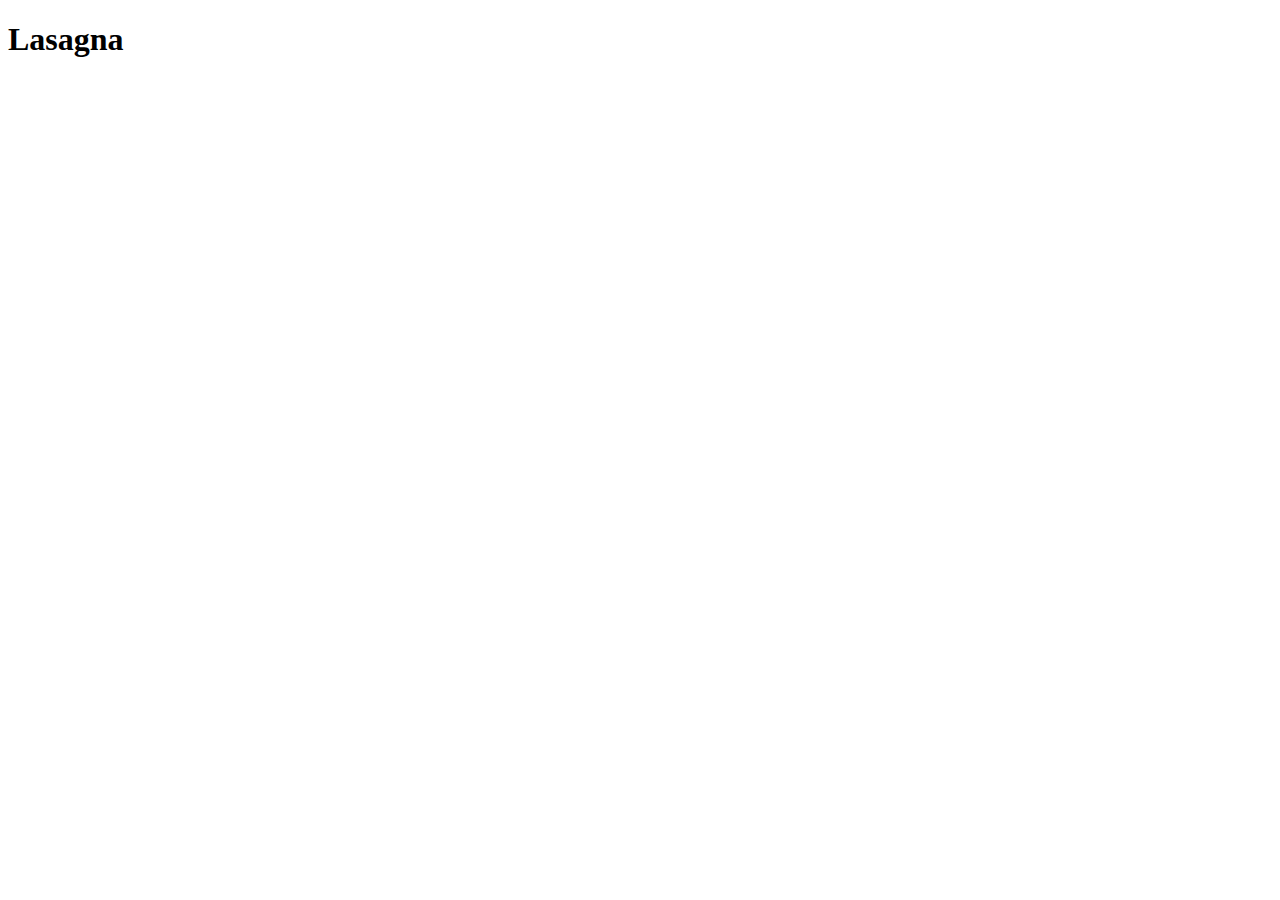
==== Recipes/lasagna.html @ b4ba7751 "1º Passo executado" ====
<!DOCTYPE html>
<html lang="en">
<head>
    <meta charset="UTF-8">
    <meta http-equiv="X-UA-Compatible" content="IE=edge">
    <meta name="viewport" content="width=device-width, initial-scale=1.0">
    <title>Lasagna</title>
</head> 
<body>
    <h1>Lasagna</h1>
</body>
</html>
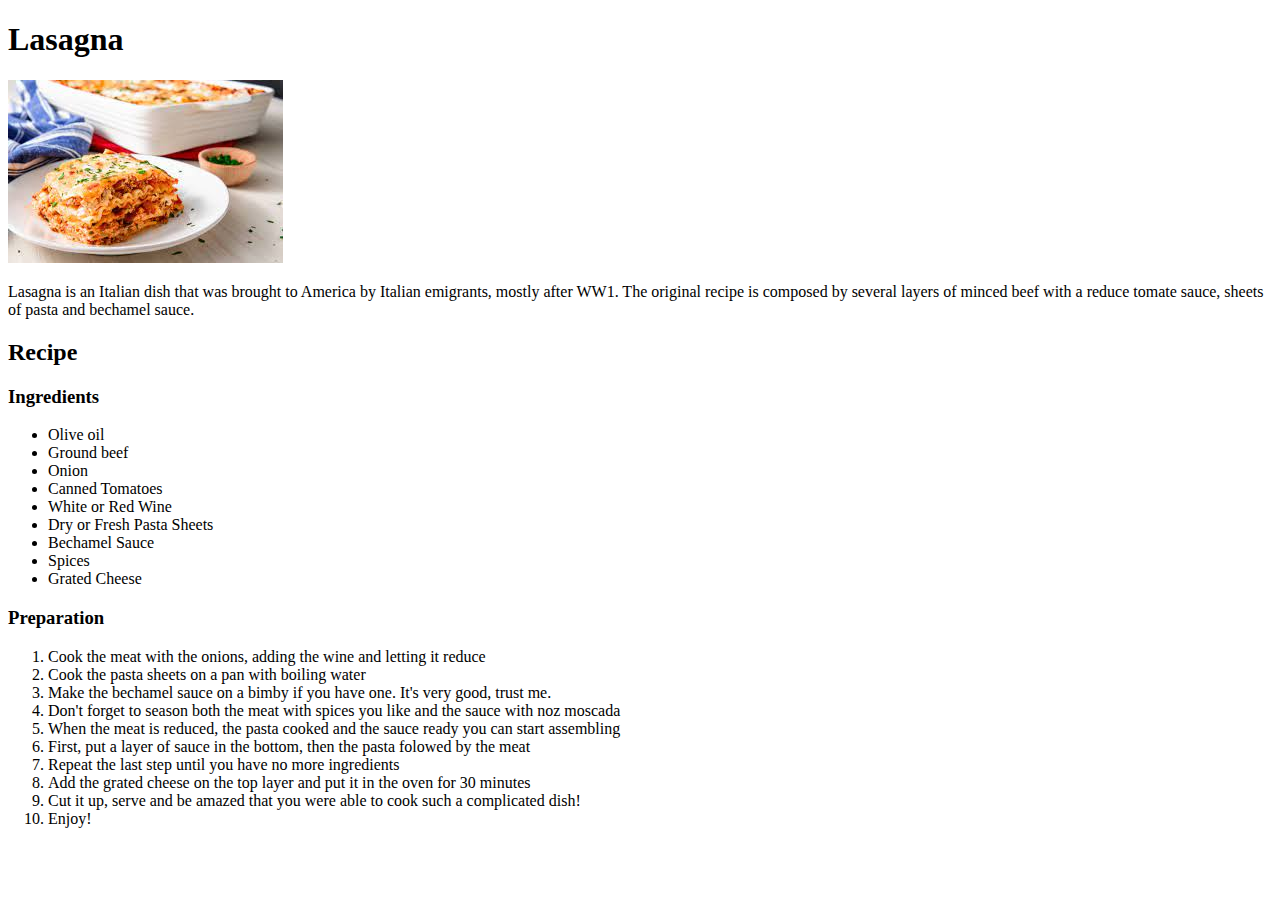
==== commit 0748f5a7: "Final" ====
--- a/Recipes/lasagna.html
+++ b/Recipes/lasagna.html
@@ -8,5 +8,36 @@
 </head> 
 <body>
     <h1>Lasagna</h1>
+    <img src="../img/lasagna.jpeg" alt="Lasagna">
+    <p>Lasagna is an Italian dish that was brought to America by Italian emigrants,
+        mostly after WW1. The original recipe is composed by several layers of minced
+        beef with a reduce tomate sauce, sheets of pasta and bechamel sauce. 
+    </p>
+    <h2>Recipe</h2>
+    <h3>Ingredients</h3>
+    <ul>
+        <li>Olive oil</li>
+        <li>Ground beef</li>
+        <li>Onion</li>
+        <li>Canned Tomatoes</li>
+        <li>White or Red Wine</li>
+        <li>Dry or Fresh Pasta Sheets</li>
+        <li>Bechamel Sauce</li>
+        <li>Spices</li>
+        <li>Grated Cheese</li>
+    </ul>
+    <h3>Preparation</h3>
+    <ol>
+        <li>Cook the meat with the onions, adding the wine and letting it reduce</li>
+        <li>Cook the pasta sheets on a pan with boiling water</li>
+        <li>Make the bechamel sauce on a bimby if you have one. It's very good, trust me.</li>
+        <li>Don't forget to season both the meat with spices you like and the sauce with noz moscada</li>
+        <li>When the meat is reduced, the pasta cooked and the sauce ready you can start assembling </li>
+        <li>First, put a layer of sauce in the bottom, then the pasta folowed by the meat</li>
+        <li>Repeat the last step until you have no more ingredients</li>
+        <li>Add the grated cheese on the top layer and put it in the oven for 30 minutes</li>
+        <li>Cut it up, serve and be amazed that you were able to cook such a complicated dish!</li>
+        <li>Enjoy!</li>
+    </ol>
 </body>
 </html>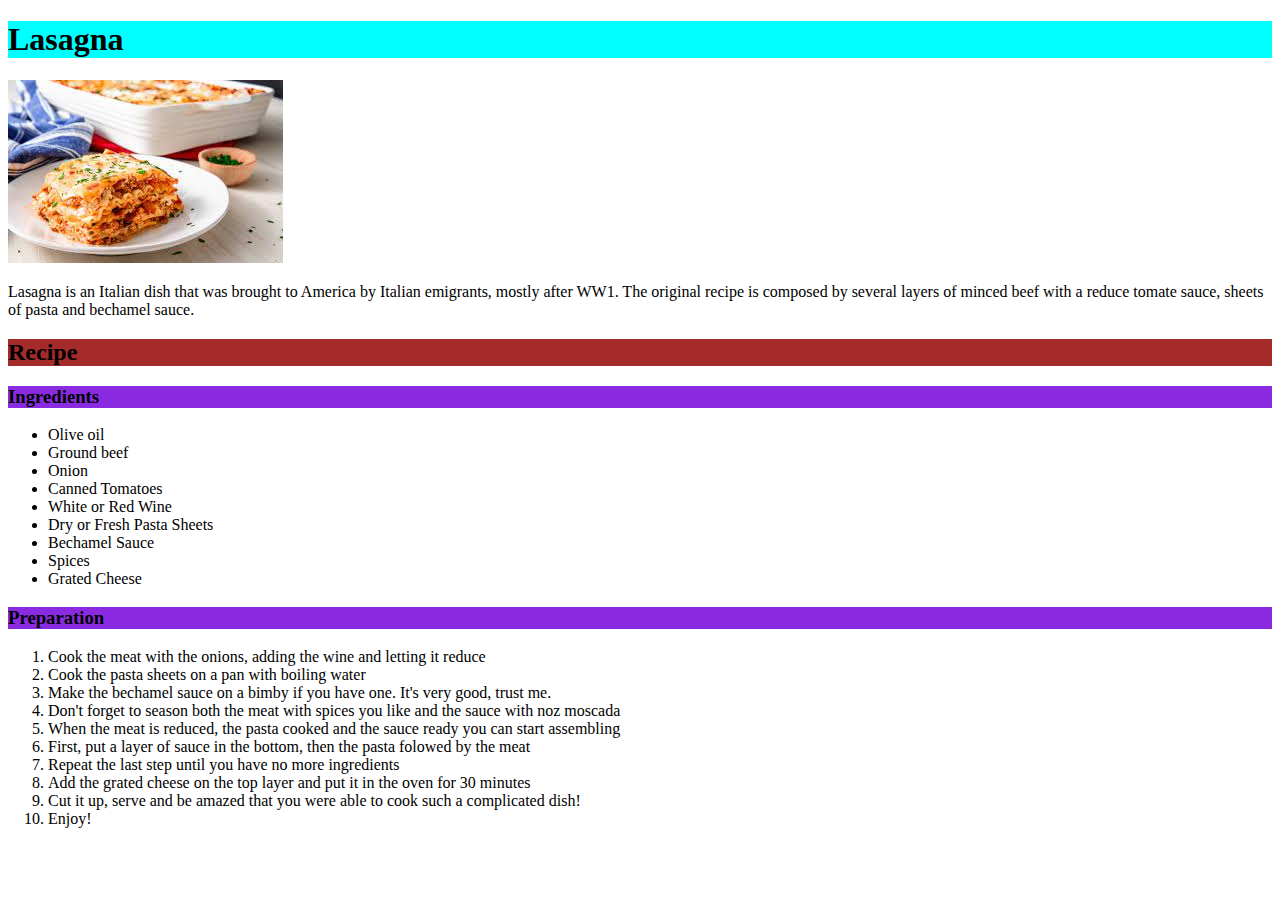
==== commit f29acf67: "Added External Css file" ====
--- a/Recipes/lasagna.html
+++ b/Recipes/lasagna.html
@@ -1,10 +1,16 @@
 <!DOCTYPE html>
 <html lang="en">
 <head>
+    <link rel="stylesheet" href="../css/styles.css">
     <meta charset="UTF-8">
     <meta http-equiv="X-UA-Compatible" content="IE=edge">
     <meta name="viewport" content="width=device-width, initial-scale=1.0">
     <title>Lasagna</title>
+    <style>
+        h1{
+            background-color: aqua;
+        }
+    </style>
 </head> 
 <body>
     <h1>Lasagna</h1>
@@ -13,7 +19,7 @@
         mostly after WW1. The original recipe is composed by several layers of minced
         beef with a reduce tomate sauce, sheets of pasta and bechamel sauce. 
     </p>
-    <h2>Recipe</h2>
+    <h2 style="background-color: brown;">Recipe</h2>
     <h3>Ingredients</h3>
     <ul>
         <li>Olive oil</li>
--- a/css/styles.css
+++ b/css/styles.css
@@ -0,0 +1,3 @@
+h3{
+    background-color:blueviolet;
+}